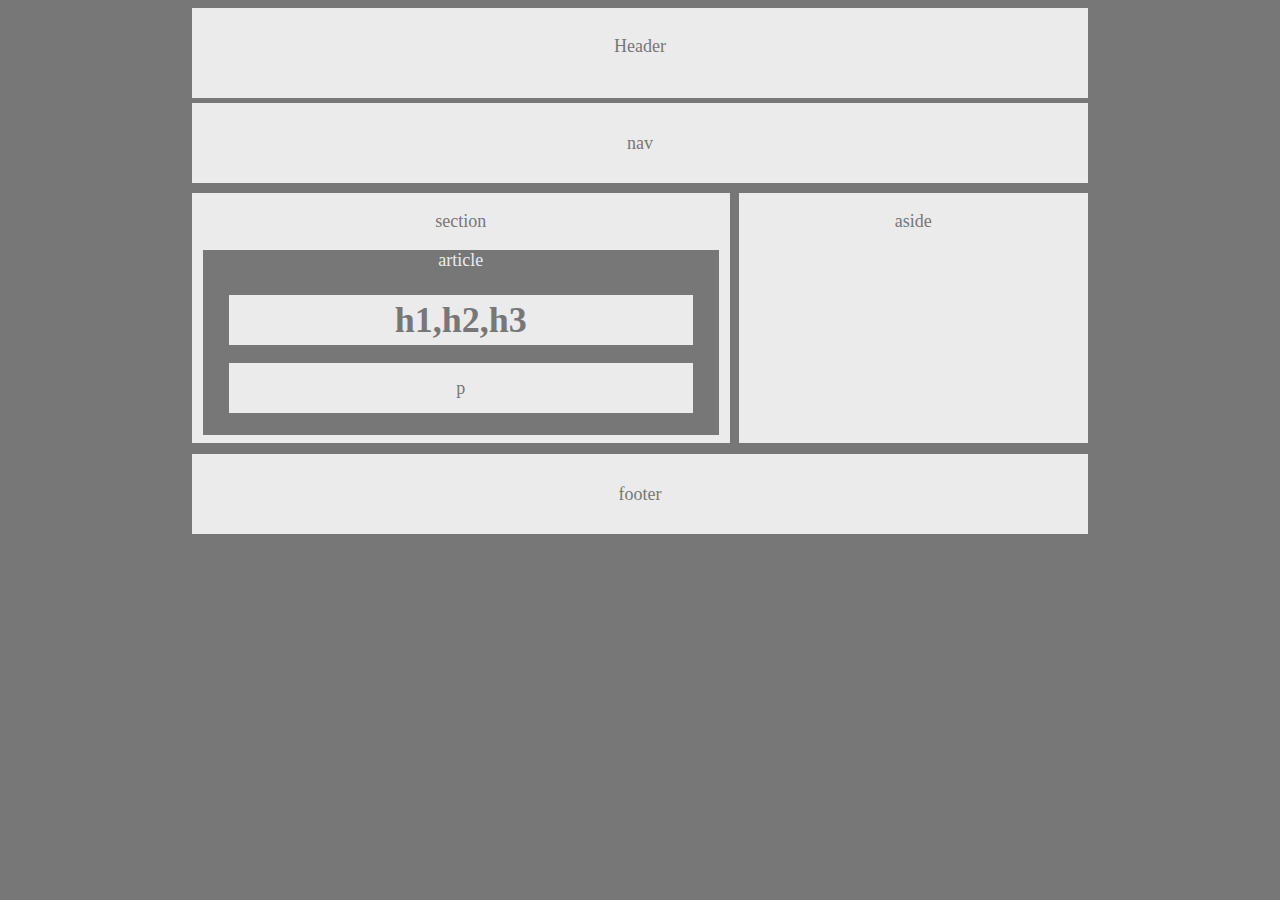
==== index.html @ e14a2d13 "initial files" ====
<!DOCTYPE html>

<html>
    <head>
        
        <title></title>
        
        <link rel="stylesheet" type="text/css" href="style.css">
    </head>
    <body>
        <div id="maindiv">
            <div class="container">
                <header class="headbox"><p class="headerp">Header</p></header>
                <nav class="navbox"><p class="cwords">nav</p></nav>
                <div class="secpart">
                    <section class="secbox">  
                        <p>section</p>
                        <article class="artbox">
                            <p class="diffp">article</p>
                            <div class="h1box"><h1>h1,h2,h3</h1></div>
                            <div class="parbox"><p class="cword">p</p></div>
                        </article>
                    </section>
                    <aside class="asibox"><p>aside</p></aside>
                </div>
                <footer class="footbox"><p class="cwords">footer</p></footer>
            </div>
        </div>
        <!--[if lt IE 7]>
            <p class="browsehappy">You are using an <strong>outdated</strong> browser. Please <a href="#">upgrade your browser</a> to improve your experience.</p>
        <![endif]-->
        
    </body>
</html>
---- style.css ----
body{
    padding: 0;
    margin: 0;
    background-color: #777777;
    font-size: 18px;
}

header, p, h1{
    text-align: center;
    color: #777777;
}

.headerp{
    vertical-align: middle;
}

.cword{
    line-height: 50px;
}

.cwords{
    line-height: 80px;
    margin:1px;
}

h1{
    color: #777777;
    line-height: 50px;
}
.container{
    width: 70%;
    margin: 0 auto;
    padding-top: 8px;
    background-color: #777777;
}

.headbox{
    height: 80px;
    background-color: #ebebeb;
    padding-top: 10px;
}

.navbox{
    height: 80px;
    background-color: #ebebeb;
    margin-top: 5px;
}

.secpart{
    height: 260px;
    background-color: #777777;
    padding-top: 10px;
}

.secbox{
    float: left;
    background-color: #ebebeb;
    height: 250px;
    width: 60%;
}

.asibox{
    float: right;
    background-color: #ebebeb;
    height: 250px;
    width: 39%;
}

.artbox{
    background-color: #777777;
    width: 96%;
    margin: 0 auto;
    height: 180px;
    padding-bottom: 5px;
}

.diffp{
    color: #ebebeb;
}

.h1box{
    background-color: #ebebeb;
    height: 50px;
    width: 90%;
    margin: 0 auto;
}

.parbox{
    background-color: #ebebeb;
    height: 50px;
    width: 90%;
    margin: 0 auto;
}

.footbox{
    height: 80px;
    background-color: #ebebeb;
}
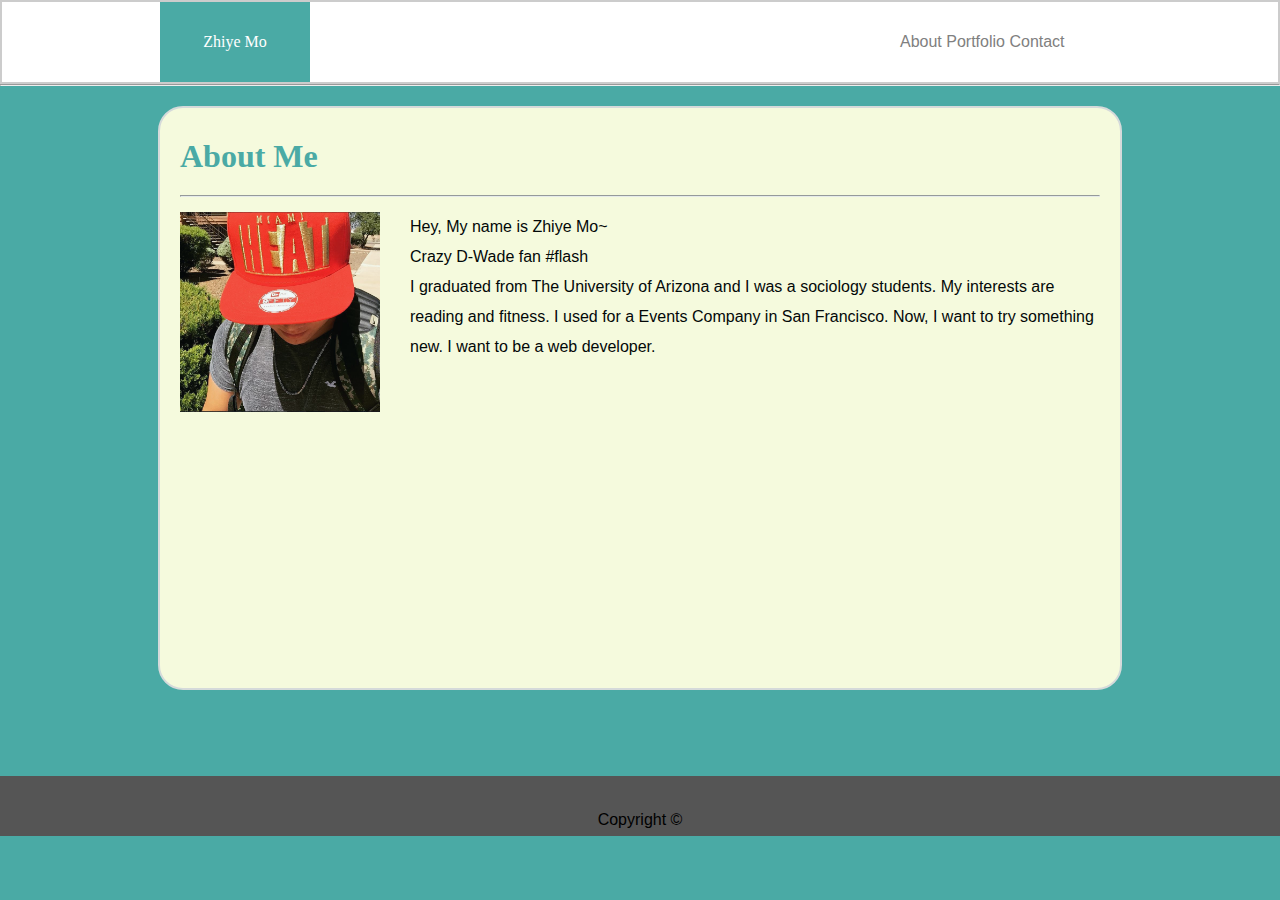
==== commit 9893b33c: "Recommended Assignment" ====
--- a/index.html
+++ b/index.html
@@ -1,34 +1,59 @@
 <!DOCTYPE html>
-
-<html>
+<html> 
     <head>
-        
-        <title></title>
-        
-        <link rel="stylesheet" type="text/css" href="style.css">
+        <meta charset="utf-8">
+        <meta http-equiv="X-UA-Compatible" content="IE=edge">
+        <title>Index</title>
+        <meta name="description" content="">
+        <meta name="viewport" content="width=device-width, initial-scale=1">
+        <!--CSS link-->
+        <link rel="stylesheet" type="text/css" href="assets/css/style.css">
     </head>
     <body>
-        <div id="maindiv">
-            <div class="container">
-                <header class="headbox"><p class="headerp">Header</p></header>
-                <nav class="navbox"><p class="cwords">nav</p></nav>
-                <div class="secpart">
-                    <section class="secbox">  
-                        <p>section</p>
-                        <article class="artbox">
-                            <p class="diffp">article</p>
-                            <div class="h1box"><h1>h1,h2,h3</h1></div>
-                            <div class="parbox"><p class="cword">p</p></div>
-                        </article>
-                    </section>
-                    <aside class="asibox"><p>aside</p></aside>
+        <div class="forFooter">
+            <!--Bunus! This div made for "sticky footer!-->
+            <div id="container">
+                <!--main div-->
+                <header>
+                    <div class="headerbox">
+                        <div class="myName"><p class=itsName>Zhiye Mo</p></div>
+                        <nav class="links">
+                            <a href="index.html">About</a>
+                            <a href="portfolio.html">Portfolio</a>
+                            <a href="contact.html">Contact</a>
+                        </nav>
+                    </div>
+                </header>
+                <!--header part ends -->
+
+                <!--main part start-->
+                <hr>
+                <div class="bk-image">
+                    <!--This div for backgroud-->
+                    <article class="mainbox">
+                        <div class="second-box">
+                            <h1>About Me</h1>
+                            <hr>
+                            <section class="info">
+                            <img src="assets/images/myPhoto.png" alt="photo" class="myPhoto">
+                            <div class="selfWords">
+                                <!--self-introduction words-->
+                                <p>Hey, My name is Zhiye Mo~</p>
+                                <p>Crazy D-Wade fan #flash</p>
+                                <p>I graduated from The University of Arizona and I was a sociology students. My interests are reading and fitness. I used  for a Events Company in San Francisco. Now, I want to try something new. I want to be a web developer. </p>
+                            </div>
+                            </section>
+                        </div>
+                    </article>
                 </div>
-                <footer class="footbox"><p class="cwords">footer</p></footer>
             </div>
+        <!--main part ends-->
+
+        <!--footer part start-->
+            <footer>
+                <p class="copyright">Copyright &copy</p>
+            </footer>
+        <!--footer part ends-->
         </div>
-        <!--[if lt IE 7]>
-            <p class="browsehappy">You are using an <strong>outdated</strong> browser. Please <a href="#">upgrade your browser</a> to improve your experience.</p>
-        <![endif]-->
-        
     </body>
 </html>--- a/assets/css/style.css
+++ b/assets/css/style.css
@@ -0,0 +1,187 @@
+*{
+    padding: 0;
+    margin: 0;
+}
+
+html {
+    height:100%;
+ }
+
+body{
+    background: #4aaaa5;
+    font-family: 'Arial', 'Helvetica Neue', Helvetica, sans-serif;
+}
+
+a:hover{
+    color: #6495ED;
+    font-size: bold;
+    font-size: 15px;
+} 
+
+header{
+    background-color: #ffffff;
+    border: 2px solid #cccccc;
+    height: 80px;
+}
+
+footer{
+    width: 100%;
+    height: 60px;
+    position: absolute;
+    background-color:#555555;
+    bottom: 0;
+}
+
+h1{
+    padding-bottom: 20px;
+    font-family: 'Times New Roman', Times, serif;
+    color: #4aaaa5;
+}
+
+
+
+ a{
+    text-decoration: none;
+    line-height: 80px;
+    color: grey
+ }
+
+ form{
+    padding-top: 20px;
+    line-height: 30px;
+     
+ }
+
+ input{
+    height: 25px;
+    width: 100%;
+ }
+
+ /*wrap-div*/
+#container{
+    padding-bottom: 80px;
+}
+
+#message{
+    width: 100%;
+    height: 150px;
+}
+
+/*bunus div*/
+.forFooter{
+    position: relative;
+    min-height: 100%;
+}
+
+/*index page photo*/
+.myPhoto{
+    width: 200px;
+    height: 200px;
+    float: left;
+    padding-right: 30px;
+    opacity: 1.0;
+}
+
+.itsName{
+    font-family: 'Georgia', Times, Times New Roman, serif;
+    text-align: center;
+    line-height: 80px;
+}
+
+.myName{
+    background-color: #4aaaa5;
+    height: 80px;
+    color: white;
+    width: 150px;
+    float: left;
+    left: 0;
+}
+
+/*nav part*/
+.links{
+    height: 80px;
+    float: right;
+    width: 220px;
+   
+}
+
+/*main div*/
+.mainbox{
+    background-color: lightyellow;
+    width: 960px;
+    height: 580px;
+    margin: 0 auto;
+    opacity: 0.95;
+    border: 2px solid #dddddd;
+    border-radius: 25px;
+}
+
+.second-box{
+    padding: 30px 20px;
+}
+
+.headerbox{
+    width: 960px;
+    height: 80px;
+    margin: 0 auto;
+}
+
+/*background div*/
+.bk-image{
+    height: 650px;
+    padding-top: 20px;
+    background: url(https://data.whicdn.com/images/12042297/large.jpg);
+}
+
+.info{
+    padding-top: 15px;
+}
+
+.button{
+    width: 70px;
+    background-color: #4aaaa5;
+    color: white;
+}
+
+/*copyright text*/
+.copyright{
+    text-align: center;
+    padding-top: 35px;
+}
+
+/*self-introdution*/
+.selfWords{
+   line-height: 30px;
+}
+
+.myPortfolio{
+    padding-top: 20px;
+}
+
+/*my photos*/
+.portfolios{
+    width: 200px;
+    height: 200px;
+    float: left;
+  
+}
+
+/*Portfolio frame div*/
+.frame{
+    width: 200px;
+    height: 200px;
+    position: relative;
+    float: left;
+    padding: 5px;
+}
+
+/*Portfolios comments*/
+.comment{
+    width: 95%;
+    height: 25px;
+    background-color: #4aaaa5;
+    color: white;
+    text-align: center;
+    position: absolute;
+    bottom: 10px; 
+}